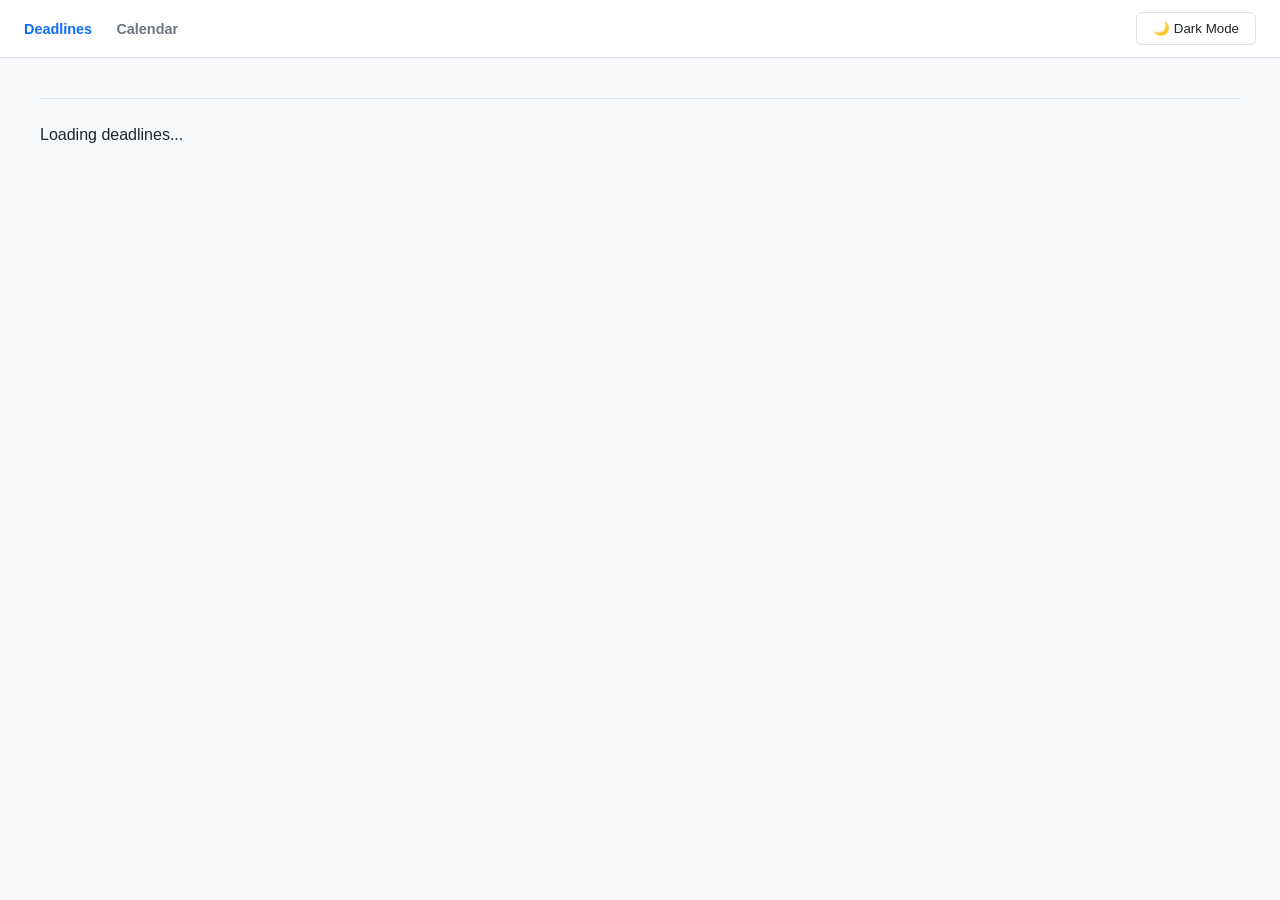
==== public/index.html @ 46513c04 "initial: create first version" ====
<!DOCTYPE html>
<html lang="en">
<head>
    <meta charset="UTF-8">
    <meta name="viewport" content="width=device-width, initial-scale=1.0">
    <title>Conference Deadlines</title>
    <link rel="stylesheet" href="style.css">
</head>
<body>
    <header>
        <nav>
            <a href="index.html" class="active">Deadlines</a>
            <a href="calendar.html">Calendar</a>
        </nav>
        <button id="theme-toggle" class="theme-toggle">🌙 Dark Mode</button>
    </header>
    <main>
        <div id="area-filter" class="area-filter"></div>
        <div id="deadlines-container">
            <p>Loading deadlines...</p>
        </div>
    </main>
    <script src="script.js"></script>
    <script>
        initTheme();
        loadData();
    </script>
</body>
</html>
---- public/style.css ----
:root {
    --bg-color: #f8f9fa;
    --text-color: #212529;
    --card-bg: #ffffff;
    --accent-color: #0d6efd;
    --secondary-text: #6c757d;
    --border-color: #dee2e6;
    --paper-color: #dc3545;
    --abstract-color: #fd7e14;
    --conf-color: #198754;
    --shadow-sm: 0 1px 2px rgba(0,0,0,0.05);
    --shadow-md: 0 4px 6px rgba(0,0,0,0.05);
    --radius-sm: 6px;
    --radius-md: 12px;
}

[data-theme="dark"] {
    --bg-color: #121212;
    --text-color: #e9ecef;
    --card-bg: #1e1e1e;
    --accent-color: #6ea8fe;
    --secondary-text: #adb5bd;
    --border-color: #343a40;
    --paper-color: #ff6b6b;
    --abstract-color: #ffc107;
    --conf-color: #20c997;
    --shadow-sm: 0 1px 2px rgba(0,0,0,0.3);
    --shadow-md: 0 4px 6px rgba(0,0,0,0.3);
}

body {
    font-family: 'Inter', -apple-system, BlinkMacSystemFont, "Segoe UI", Roboto, Helvetica, Arial, sans-serif;
    background-color: var(--bg-color);
    color: var(--text-color);
    margin: 0;
    padding: 0;
    transition: background-color 0.3s, color 0.3s;
    line-height: 1.5;
    -webkit-font-smoothing: antialiased;
}

header {
    padding: 0.75rem 1.5rem;
    background-color: var(--card-bg);
    border-bottom: 1px solid var(--border-color);
    display: flex;
    justify-content: space-between;
    align-items: center;
    position: sticky;
    top: 0;
    z-index: 100;
    box-shadow: var(--shadow-sm);
}

nav a {
    margin-right: 1.25rem;
    text-decoration: none;
    color: var(--secondary-text);
    font-weight: 600;
    font-size: 0.9rem;
    transition: color 0.2s;
}

nav a:hover {
    color: var(--accent-color);
}

nav a.active {
    color: var(--accent-color);
}

.theme-toggle {
    background: transparent;
    border: 1px solid var(--border-color);
    color: var(--text-color);
    padding: 0.5rem 1rem;
    border-radius: var(--radius-sm);
    cursor: pointer;
    font-weight: 500;
    transition: all 0.2s;
}

.theme-toggle:hover {
    background-color: var(--bg-color);
    border-color: var(--secondary-text);
}

main {
    max-width: 1200px;
    margin: 1.5rem auto;
    padding: 0 1rem;
}

/* Area Filter */
.area-filter {
    display: flex;
    flex-wrap: wrap;
    gap: 0.5rem;
    margin-bottom: 1.5rem;
    padding-bottom: 1rem;
    border-bottom: 1px solid var(--border-color);
}

.filter-tag {
    font-size: 0.8rem;
    background-color: var(--card-bg);
    border: 1px solid var(--border-color);
    padding: 0.3rem 0.8rem;
    border-radius: 50px;
    cursor: pointer;
    transition: all 0.2s;
    color: var(--secondary-text);
    font-weight: 500;
}

.filter-tag:hover {
    border-color: var(--accent-color);
    color: var(--accent-color);
    transform: translateY(-1px);
}

.filter-tag.active {
    background-color: var(--accent-color);
    color: white;
    border-color: var(--accent-color);
    box-shadow: 0 2px 4px rgba(13, 110, 253, 0.25);
}

/* Deadlines List */
.deadline-card {
    background-color: var(--card-bg);
    padding: 1.5rem;
    border-radius: var(--radius-md);
    margin-bottom: 1rem;
    border: 1px solid var(--border-color);
    box-shadow: var(--shadow-sm);
    transition: transform 0.2s, box-shadow 0.2s;
    display: flex;
    justify-content: space-between;
    align-items: flex-start;
    gap: 1.5rem;
}

.deadline-card:hover {
    transform: translateY(-2px);
    box-shadow: var(--shadow-md);
}

.deadline-left {
    flex: 1;
    min-width: 0;
}

.deadline-right {
    text-align: right;
    display: flex;
    flex-direction: column;
    align-items: flex-end;
    min-width: 220px;
}

.deadline-header {
    display: flex;
    align-items: center;
    gap: 0.75rem;
    margin-bottom: 0.25rem;
    flex-wrap: wrap;
}

.conf-title {
    font-size: 1.35rem;
    font-weight: 700;
    text-decoration: none;
    color: var(--text-color);
    letter-spacing: -0.5px;
}

.conf-title:hover {
    color: var(--accent-color);
}

.conf-tags {
    display: flex;
    gap: 0.5rem;
}

.tag {
    font-size: 0.75rem;
    background-color: var(--bg-color);
    color: var(--secondary-text);
    padding: 0.25rem 0.75rem;
    border-radius: 4px;
    font-weight: 600;
    text-transform: uppercase;
    letter-spacing: 0.5px;
}

.venue {
    color: var(--secondary-text);
    font-size: 0.9rem;
    margin-bottom: 1rem;
}

.timer {
    font-family: 'SF Mono', 'Roboto Mono', monospace;
    font-size: 1.75rem;
    font-weight: 700;
    margin-bottom: 0.5rem;
    color: var(--accent-color);
    letter-spacing: -1px;
    line-height: 1.2;
}

.date-item {
    font-size: 0.9rem;
    color: var(--secondary-text);
    margin-bottom: 0.25rem;
    display: flex;
    gap: 0.5rem;
}

.date-label {
    font-weight: 600;
    color: var(--text-color);
    min-width: 70px;
}

.card-links {
    display: flex;
    gap: 1rem;
    font-size: 0.85rem;
    margin-top: 0.25rem;
}

.card-links a {
    text-decoration: none;
    color: var(--secondary-text);
    transition: color 0.2s;
    display: flex;
    align-items: center;
    gap: 0.25rem;
    font-weight: 500;
}

.card-links a:hover {
    color: var(--accent-color);
}

@media (max-width: 700px) {
    .deadline-card {
        flex-direction: column;
        gap: 1rem;
    }
    
    .deadline-right {
        width: 100%;
        align-items: flex-start;
        text-align: left;
        border-top: 1px solid var(--border-color);
        padding-top: 1rem;
        min-width: auto;
    }
    
    .timer {
        font-size: 1.5rem;
    }
}

/* Calendar */
.calendar-controls {
    display: flex;
    justify-content: space-between;
    align-items: center;
    margin-bottom: 1.5rem;
    background-color: var(--card-bg);
    padding: 0.75rem 1rem;
    border-radius: var(--radius-md);
    border: 1px solid var(--border-color);
    box-shadow: var(--shadow-sm);
}

.calendar-controls h2 {
    font-size: 1.25rem;
    font-weight: 700;
}

.year-grid {
    display: grid;
    grid-template-columns: repeat(4, 1fr);
    gap: 1rem;
}

@media (max-width: 1000px) {
    .year-grid {
        grid-template-columns: repeat(2, 1fr);
    }
}

@media (max-width: 600px) {
    .year-grid {
        grid-template-columns: 1fr;
    }
}

.month-container {
    padding: 0;
}

.month-title {
    text-align: center;
    font-weight: 700;
    margin-bottom: 0.75rem;
    color: var(--text-color);
    font-size: 1rem;
}

.calendar-grid {
    display: grid;
    grid-template-columns: repeat(7, 1fr);
    gap: 0;
}

.calendar-day-header {
    text-align: center;
    font-weight: 600;
    font-size: 0.7rem;
    color: var(--secondary-text);
    padding-bottom: 6px;
    text-transform: uppercase;
}

.calendar-day {
    min-height: 38px;
    padding: 2px;
    font-size: 0.8rem;
    position: relative;
    display: flex;
    flex-direction: column;
    align-items: center;
    justify-content: flex-start;
    color: var(--secondary-text);
    border-radius: 4px;
    transition: background-color 0.2s;
}

.calendar-day.has-event {
    cursor: pointer;
    font-weight: 600;
    color: var(--text-color);
}

.calendar-day.has-event:hover {
    background-color: var(--card-bg);
    box-shadow: 0 0 0 1px var(--border-color);
    z-index: 1;
}

.calendar-day.empty {
    background-color: transparent;
}

.calendar-day.today {
    color: var(--accent-color);
    font-weight: 700;
    background-color: rgba(13, 110, 253, 0.1); /* Light accent background */
    border-radius: 4px;
}

[data-theme="dark"] .calendar-day.today {
    background-color: rgba(110, 168, 254, 0.15);
}

.event-bars {
    display: flex;
    flex-direction: column;
    gap: 3px;
    width: 100%;
    align-items: center;
    margin-top: 4px;
}

.event-bar {
    width: 20px;
    height: 3px;
    border-radius: 2px;
}

.event-bar.paper { background-color: var(--paper-color); }
.event-bar.abstract { background-color: var(--abstract-color); }
.event-bar.conference { background-color: var(--conf-color); }

/* Tooltip for events */
.calendar-day:hover .event-tooltip {
    display: block;
    animation: fadeIn 0.2s ease-out;
}

@keyframes fadeIn {
    from { opacity: 0; transform: translate(-50%, 5px); }
    to { opacity: 1; transform: translate(-50%, 0); }
}

.event-tooltip {
    display: none;
    position: absolute;
    bottom: 100%;
    left: 50%;
    transform: translateX(-50%);
    background-color: var(--text-color);
    color: var(--bg-color);
    padding: 0.5rem 0.8rem;
    border-radius: 6px;
    font-size: 0.75rem;
    white-space: nowrap;
    z-index: 100;
    box-shadow: 0 4px 12px rgba(0,0,0,0.15);
    font-weight: 500;
    pointer-events: none;
}

.event-tooltip::after {
    content: '';
    position: absolute;
    top: 100%;
    left: 50%;
    margin-left: -5px;
    border-width: 5px;
    border-style: solid;
    border-color: var(--text-color) transparent transparent transparent;
}

/* Conference Detail */
.detail-header {
    margin-bottom: 2rem;
    text-align: center;
    padding: 2rem 0;
    background-color: var(--card-bg);
    border-radius: var(--radius-md);
    border: 1px solid var(--border-color);
    box-shadow: var(--shadow-sm);
}

.detail-header h1 {
    font-size: 2rem;
    margin: 0 0 0.75rem 0;
    letter-spacing: -1px;
}

.detail-header .venue {
    font-size: 1.1rem;
    margin-bottom: 0.5rem;
}

.detail-header .dates {
    color: var(--secondary-text);
    font-size: 1rem;
}

.detail-deadlines {
    max-width: 800px;
    margin: 0 auto;
}

.deadline-item {
    background-color: var(--card-bg);
    padding: 1.5rem;
    margin-bottom: 1rem;
    border-radius: var(--radius-md);
    border: 1px solid var(--border-color);
    border-left: 5px solid var(--accent-color);
    box-shadow: var(--shadow-sm);
}

.deadline-item h3 {
    margin-top: 0;
    font-size: 1.2rem;
    color: var(--secondary-text);
    text-transform: uppercase;
    letter-spacing: 1px;
    font-size: 0.9rem;
}

.deadline-item.passed {
    border-left-color: var(--secondary-text);
    opacity: 0.6;
    filter: grayscale(1);
}

@media (max-width: 600px) {
    header {
        padding: 1rem;
    }
    
    main {
        padding: 0 1rem;
    }
    
    .timer {
        font-size: 1.8rem;
    }
    
    .detail-header h1 {
        font-size: 1.8rem;
    }
}
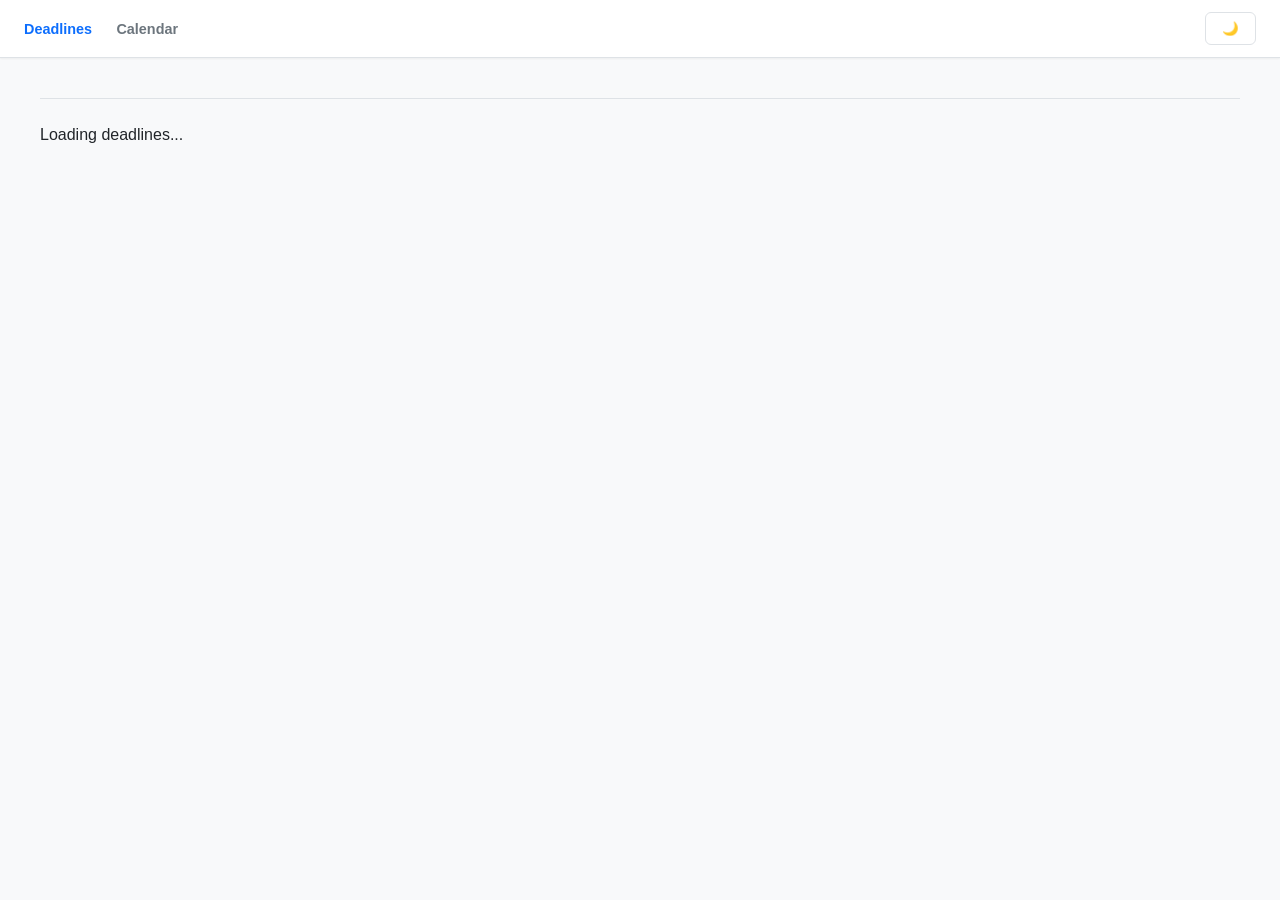
==== commit 560035f0: "refactor: shorten theme text" ====
--- a/public/index.html
+++ b/public/index.html
@@ -12,7 +12,7 @@
             <a href="index.html" class="active">Deadlines</a>
             <a href="calendar.html">Calendar</a>
         </nav>
-        <button id="theme-toggle" class="theme-toggle">🌙 Dark Mode</button>
+        <button id="theme-toggle" class="theme-toggle">🌙</button>
     </header>
     <main>
         <div id="area-filter" class="area-filter"></div>
--- a/public/style.css
+++ b/public/style.css
@@ -126,6 +126,33 @@
     box-shadow: 0 2px 4px rgba(13, 110, 253, 0.25);
 }
 
+/* Global Link Styling */
+main a:not(.conf-title):not(.filter-tag):not(.tag) {
+    color: var(--accent-color);
+    text-decoration: none;
+    position: relative;
+    font-weight: 500;
+    transition: color 0.2s;
+}
+
+main a:not(.conf-title):not(.filter-tag):not(.tag)::after {
+    content: '';
+    position: absolute;
+    width: 100%;
+    height: 1.5px;
+    bottom: -2px;
+    left: 0;
+    background-color: var(--accent-color);
+    transform: scaleX(0);
+    transform-origin: bottom right;
+    transition: transform 0.3s ease;
+}
+
+main a:not(.conf-title):not(.filter-tag):not(.tag):hover::after {
+    transform: scaleX(1);
+    transform-origin: bottom left;
+}
+
 /* Deadlines List */
 .deadline-card {
     background-color: var(--card-bg);
@@ -142,7 +169,6 @@
 }
 
 .deadline-card:hover {
-    transform: translateY(-2px);
     box-shadow: var(--shadow-md);
 }
 
@@ -503,3 +529,108 @@
         font-size: 1.8rem;
     }
 }
+
+/* Modal */
+.modal-overlay {
+    position: fixed;
+    top: 0;
+    left: 0;
+    width: 100%;
+    height: 100%;
+    background: rgba(0, 0, 0, 0.5);
+    display: flex;
+    justify-content: center;
+    align-items: center;
+    z-index: 1000;
+    opacity: 0;
+    visibility: hidden;
+    transition: all 0.2s;
+    backdrop-filter: blur(2px);
+}
+
+.modal-overlay.open {
+    opacity: 1;
+    visibility: visible;
+}
+
+.modal-content {
+    background: var(--card-bg);
+    padding: 1.5rem;
+    border-radius: var(--radius-md);
+    box-shadow: var(--shadow-md);
+    width: 90%;
+    max-width: 320px;
+    border: 1px solid var(--border-color);
+    animation: modalSlideIn 0.2s ease-out;
+}
+
+@keyframes modalSlideIn {
+    from { transform: translateY(10px); opacity: 0; }
+    to { transform: translateY(0); opacity: 1; }
+}
+
+.modal-title {
+    font-size: 1.1rem;
+    font-weight: 700;
+    margin-bottom: 1rem;
+    text-align: center;
+    color: var(--text-color);
+}
+
+.modal-list {
+    display: flex;
+    flex-direction: column;
+    gap: 0.5rem;
+}
+
+.modal-item {
+    padding: 0.75rem;
+    border: 1px solid var(--border-color);
+    border-radius: var(--radius-sm);
+    text-decoration: none;
+    color: var(--text-color);
+    font-weight: 500;
+    transition: all 0.2s;
+    text-align: center;
+    display: block;
+    background-color: var(--bg-color);
+}
+
+.modal-item:hover {
+    border-color: var(--accent-color);
+    color: var(--accent-color);
+    transform: translateY(-1px);
+    box-shadow: var(--shadow-sm);
+}
+
+.modal-close {
+    margin-top: 1rem;
+    width: 100%;
+    padding: 0.5rem;
+    background: transparent;
+    border: none;
+    color: var(--secondary-text);
+    cursor: pointer;
+    font-size: 0.85rem;
+    font-weight: 500;
+}
+
+.modal-close:hover {
+    color: var(--text-color);
+    text-decoration: underline;
+}
+
+/* Estimated Deadlines */
+.deadline-card.estimated {
+    border: 2px dashed var(--secondary-text);
+    background-color: rgba(0,0,0,0.02);
+}
+
+.tag.estimated {
+    background-color: var(--secondary-text);
+    color: white;
+}
+
+.timer.estimated {
+    color: var(--secondary-text);
+}
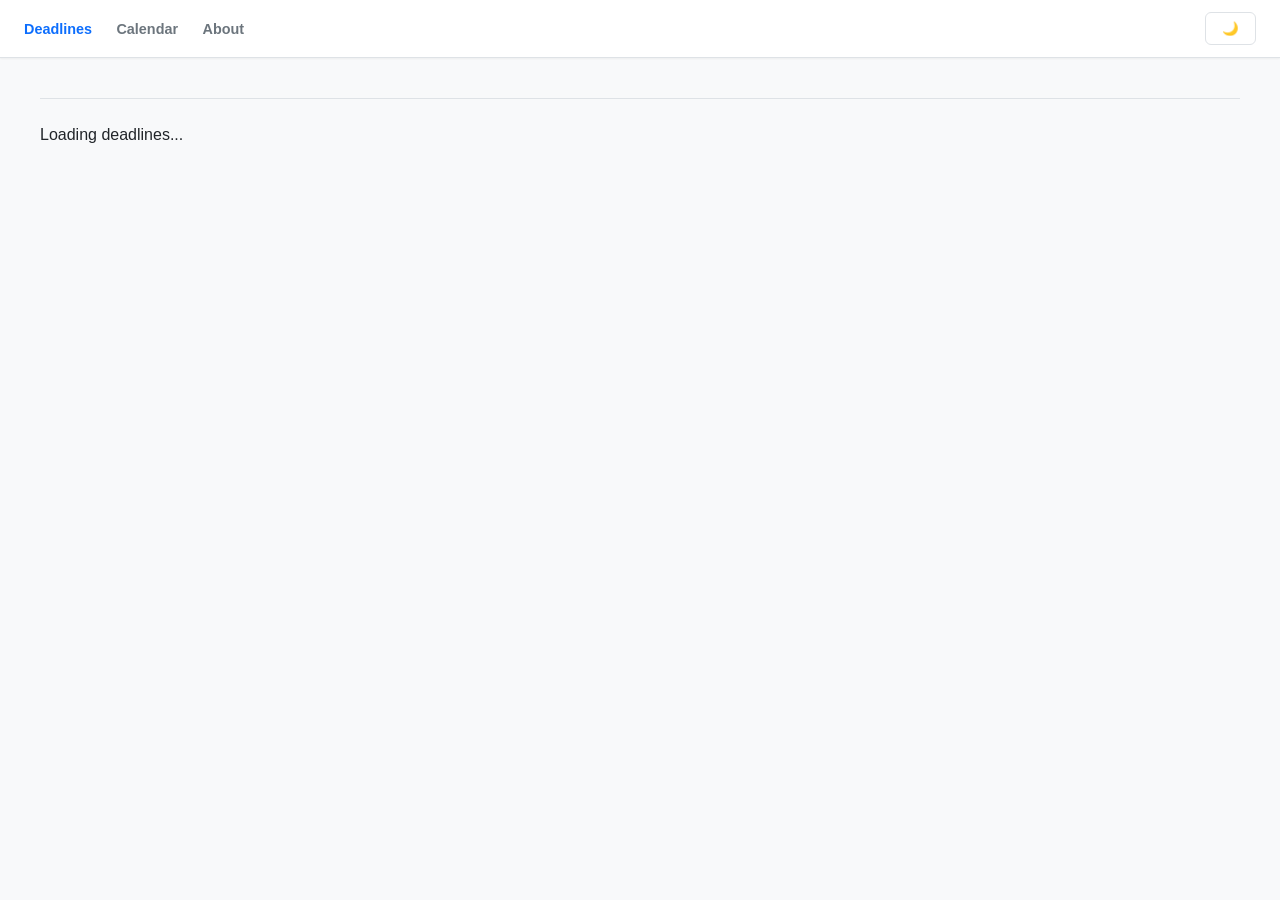
==== commit b3d9bf6a: "feat: add about section" ====
--- a/public/index.html
+++ b/public/index.html
@@ -10,8 +10,7 @@
     <header>
         <nav>
             <a href="index.html" class="active">Deadlines</a>
-            <a href="calendar.html">Calendar</a>
-        </nav>
+            <a href="calendar.html">Calendar</a>            <a href="about.html">About</a>        </nav>
         <button id="theme-toggle" class="theme-toggle">🌙</button>
     </header>
     <main>
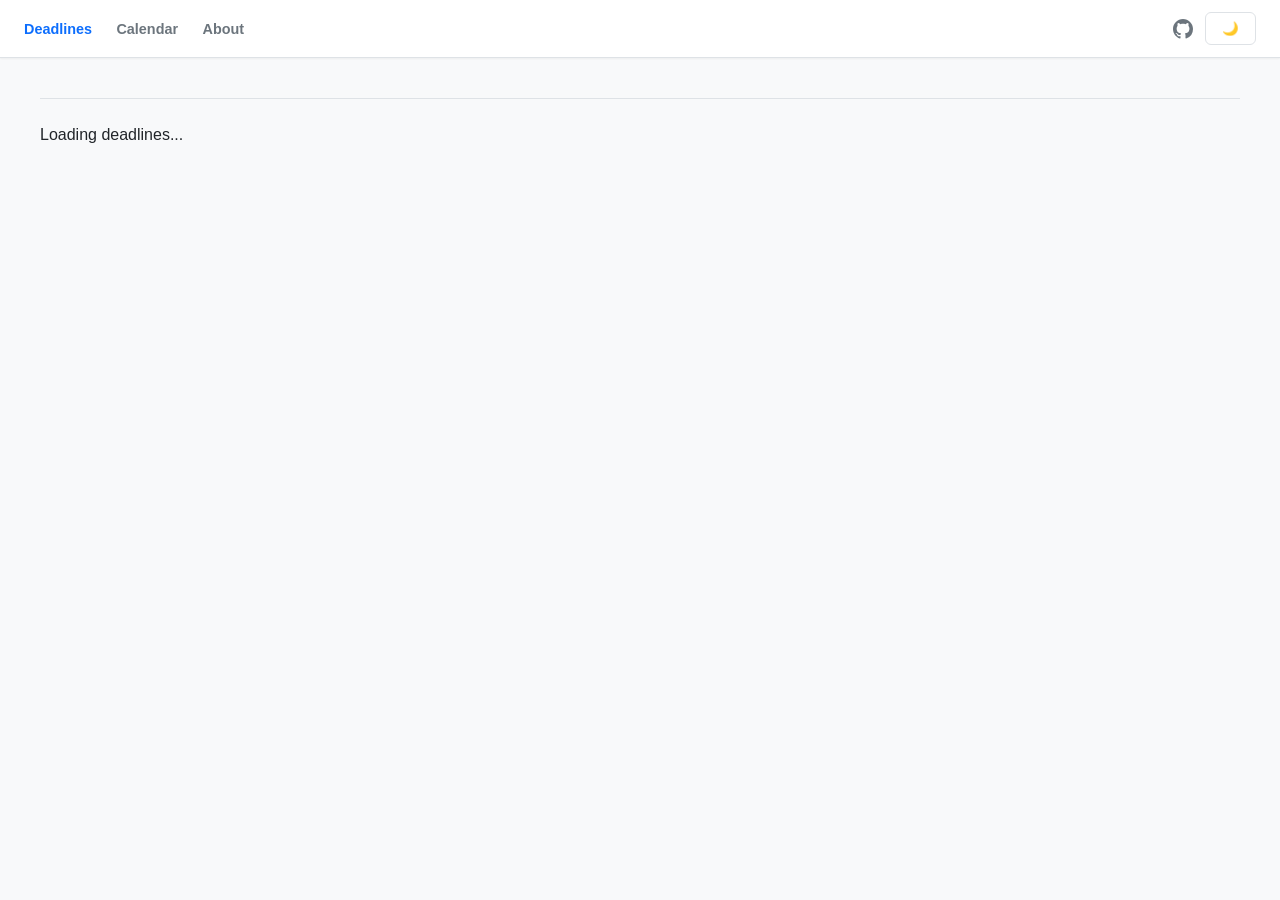
==== commit c4edccec: "feat: add GitHub link and header actions to all main pages" ====
--- a/public/index.html
+++ b/public/index.html
@@ -11,7 +11,12 @@
         <nav>
             <a href="index.html" class="active">Deadlines</a>
             <a href="calendar.html">Calendar</a>            <a href="about.html">About</a>        </nav>
-        <button id="theme-toggle" class="theme-toggle">🌙</button>
+        <div class="header-actions">
+            <a href="https://github.com/tareqmahmood/deadlines" target="_blank" class="github-link" title="GitHub">
+                <svg height="20" width="20" viewBox="0 0 16 16" fill="currentColor"><path d="M8 0C3.58 0 0 3.58 0 8c0 3.54 2.29 6.53 5.47 7.59.4.07.55-.17.55-.38 0-.19-.01-.82-.01-1.49-2.01.37-2.53-.49-2.69-.94-.09-.23-.48-.94-.82-1.13-.28-.15-.68-.52-.01-.53.63-.01 1.08.58 1.23.82.72 1.21 1.87.87 2.33.66.07-.52.28-.87.51-1.07-1.78-.2-3.64-.89-3.64-3.95 0-.87.31-1.59.82-2.15-.08-.2-.36-1.02.08-2.12 0 0 .67-.21 2.2.82.64-.18 1.32-.27 2-.27s1.36.09 2 .27c1.53-1.04 2.2-.82 2.2-.82.44 1.1.16 1.92.08 2.12.51.56.82 1.27.82 2.15 0 3.07-1.87 3.75-3.65 3.95.29.25.54.73.54 1.48 0 1.07-.01 1.93-.01 2.2 0 .21.15.46.55.38A8.01 8.01 0 0 0 16 8c0-4.42-3.58-8-8-8z"/></svg>
+            </a>
+            <button id="theme-toggle" class="theme-toggle">🌙</button>
+        </div>
     </header>
     <main>
         <div id="area-filter" class="area-filter"></div>
--- a/public/style.css
+++ b/public/style.css
@@ -66,6 +66,23 @@
 }
 
 nav a.active {
+    color: var(--accent-color);
+}
+
+.header-actions {
+    display: flex;
+    align-items: center;
+    gap: 0.75rem;
+}
+
+.github-link {
+    color: var(--secondary-text);
+    display: flex;
+    align-items: center;
+    transition: color 0.2s;
+}
+
+.github-link:hover {
     color: var(--accent-color);
 }
 
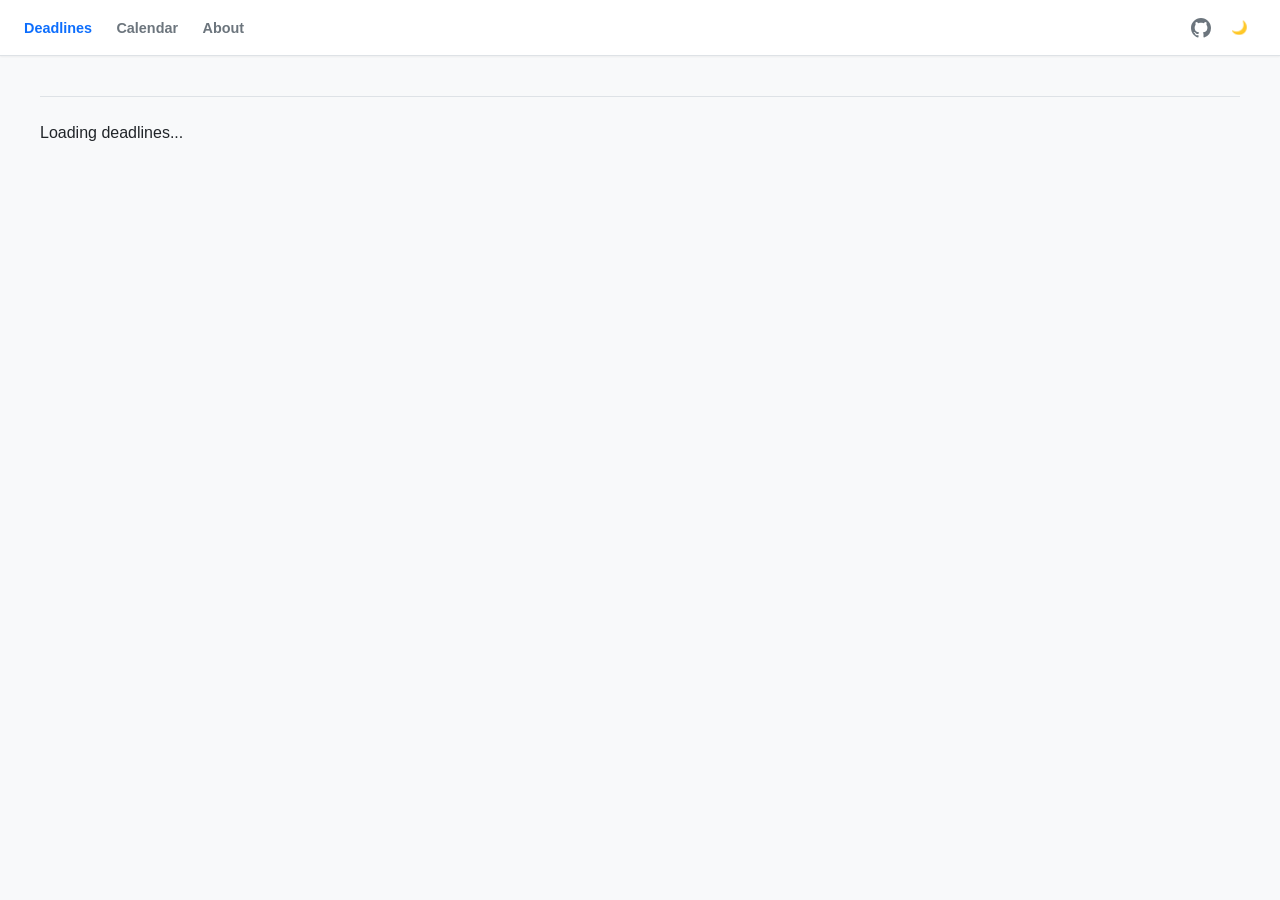
==== commit 3b606840: "feat: add last updated timestamp to pages and implement rendering logic" ====
--- a/public/index.html
+++ b/public/index.html
@@ -12,6 +12,7 @@
             <a href="index.html" class="active">Deadlines</a>
             <a href="calendar.html">Calendar</a>            <a href="about.html">About</a>        </nav>
         <div class="header-actions">
+            <span id="last-updated" class="last-updated"></span>
             <a href="https://github.com/tareqmahmood/deadlines" target="_blank" class="github-link" title="GitHub">
                 <svg height="20" width="20" viewBox="0 0 16 16" fill="currentColor"><path d="M8 0C3.58 0 0 3.58 0 8c0 3.54 2.29 6.53 5.47 7.59.4.07.55-.17.55-.38 0-.19-.01-.82-.01-1.49-2.01.37-2.53-.49-2.69-.94-.09-.23-.48-.94-.82-1.13-.28-.15-.68-.52-.01-.53.63-.01 1.08.58 1.23.82.72 1.21 1.87.87 2.33.66.07-.52.28-.87.51-1.07-1.78-.2-3.64-.89-3.64-3.95 0-.87.31-1.59.82-2.15-.08-.2-.36-1.02.08-2.12 0 0 .67-.21 2.2.82.64-.18 1.32-.27 2-.27s1.36.09 2 .27c1.53-1.04 2.2-.82 2.2-.82.44 1.1.16 1.92.08 2.12.51.56.82 1.27.82 2.15 0 3.07-1.87 3.75-3.65 3.95.29.25.54.73.54 1.48 0 1.07-.01 1.93-.01 2.2 0 .21.15.46.55.38A8.01 8.01 0 0 0 16 8c0-4.42-3.58-8-8-8z"/></svg>
             </a>
--- a/public/style.css
+++ b/public/style.css
@@ -88,18 +88,16 @@
 
 .theme-toggle {
     background: transparent;
-    border: 1px solid var(--border-color);
-    color: var(--text-color);
-    padding: 0.5rem 1rem;
-    border-radius: var(--radius-sm);
+    border: none;
+    color: var(--secondary-text);
+    padding: 0.5rem;
     cursor: pointer;
     font-weight: 500;
     transition: all 0.2s;
 }
 
 .theme-toggle:hover {
-    background-color: var(--bg-color);
-    border-color: var(--secondary-text);
+    color: var(--accent-color);
 }
 
 main {
@@ -651,3 +649,9 @@
 .timer.estimated {
     color: var(--secondary-text);
 }
+
+/* Last Updated */
+.last-updated {
+    font-size: 0.75rem;
+    color: var(--secondary-text);
+}
